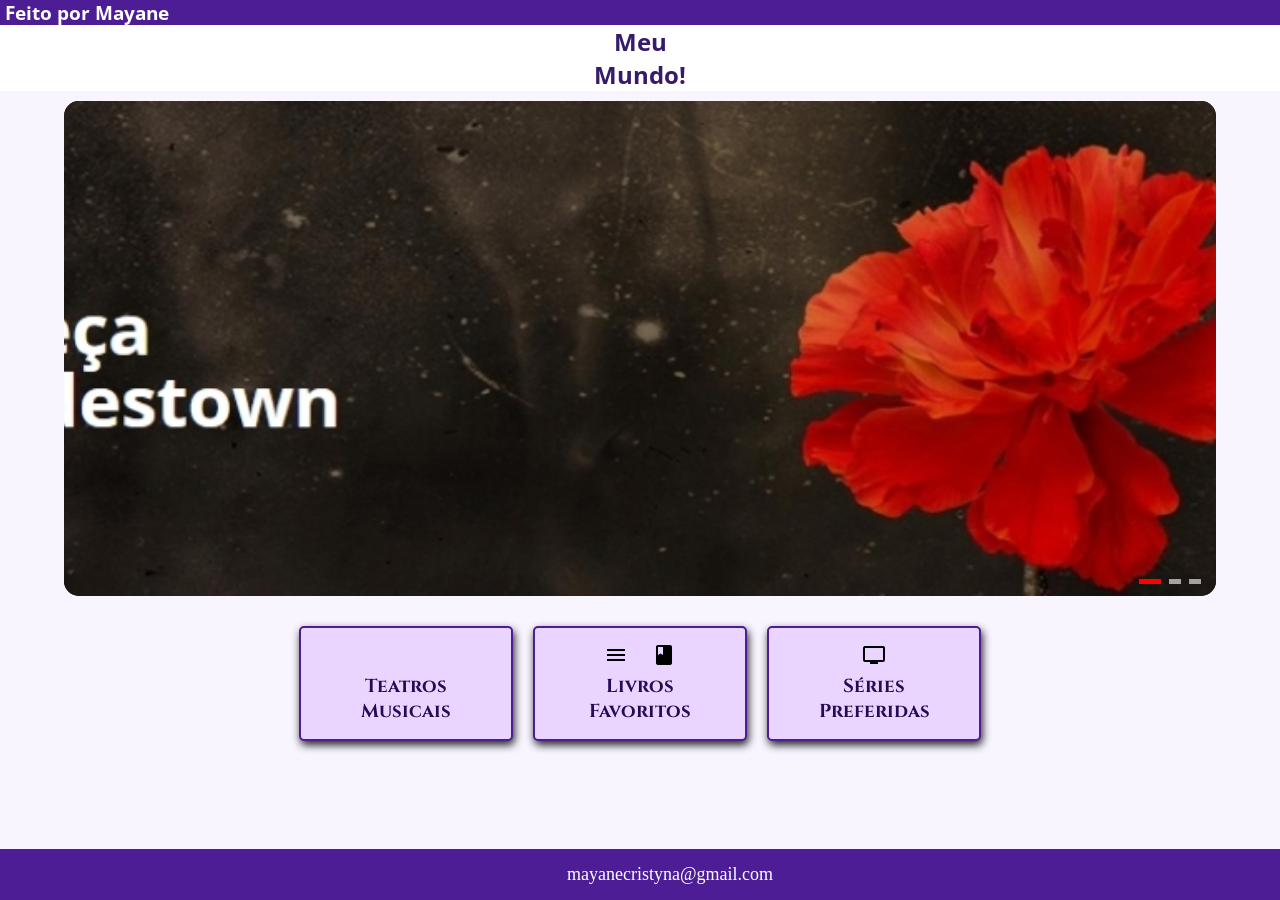
==== index.html @ b345a643 "Update index.html" ====
<!DOCTYPE html>
<html lang="pt-BR">
<head>
    <meta charset="UTF-8">
    <meta name="viewport" content="width=device-width, initial-scale=1.0">
    <title>Meu Mundo!</title>
    <link rel="stylesheet" href="index.css">
    <link href="https://fonts.googleapis.com/icon?family=Material+Icons" rel="stylesheet">
    <link rel="preconnect" href="https://fonts.googleapis.com">
    <link rel="preconnect" href="https://fonts.gstatic.com" crossorigin>
    <link href="https://fonts.googleapis.com/css2?family=Cinzel:wght@400..900&display=swap" rel="stylesheet">
    <link href="https://fonts.googleapis.com/css2?family=Cinzel:wght@400..900&family=Open+Sans:ital,wght@0,300..800;1,300..800&family=Rock+Salt&display=swap" rel="stylesheet">
</head>
<body class="index">
    <header>
        <div class="cabecalho>">
          <h3>Feito por Mayane</h3>
        </div>
    </header>

    <div class="meumundo">
        <h2><b>Meu<br>Mundo!</b></h2>
    </div>

    <main>

      <div class="banner-carrossel">
  <div class="slides">
     <div class="slide"><a href="https://myhadestown.netlify.app" target="_blank"><img src="imgsite/conheça.png" alt="hadestown"></a></div> 
     <div class="slide"><a href="https://jinxpowder.netlify.app/" target="_blank"><img src="https://picsum.photos/800/400?random=3" alt=""></a></div> 
    <div class="slide"><img src="https://picsum.photos/800/400?random=3"></div>
  </div>
  <div class="dots"></div>
</div>


         <nav class="container-index">

        <div class="card">
            <h3>
                <span class="material-icons">theater_comedy</span><br>
                <a href="teatros.html">Teatros<br> Musicais</a>
            </h3>
        </div>       
        <div class="card">
            <h3>
                <span class="material-icons">menu_book</span><br>
                <a href="livros.html">Livros<br>Favoritos</a>
            </h3>
        </div>    
        <div class="card">
           <h3>
               <span class="material-icons">tv</span><br>
               <a href="series.html">Séries<br>Preferidas</a>
            </h3>
        </div>
        
        </nav>
        
    </main>     

        <footer>         
            mayanecristyna@gmail.com    
        </footer>
       
<script src="script.js"></script>
</body>
</html>
---- index.css ----
/*Index*/

*{
  padding: 0px;
  margin: 0px;
}

body.index{
    background-color: #f8f5ff;
    display: block;
    overflow: hidden;
}

header{
    background-color: #4c1d95 ;
    padding: 0px 5px;
    color: white;
    font-family: 'open sans';
    min-width: 250px;
}

.meumundo{
    text-align: center;
    background-color: white;
    font-family: 'open sans';
}

.meumundo h2{
    color: #361b6b;
}

.banner-carrossel{
  position: relative;
  width: 90vw;
  height: 55vh;
  margin: auto;
  background: #222;
  border-radius: 15px;
  box-shadow: 0 4px 8px #0000;
  margin-top: 10px;
  overflow: hidden;
}
.slides{
  display: flex;
  height: 100%;
  transition: transform 0.5s ease-in-out;
}
.slide{
  min-width: 100%;
  height: 100%;
}
.slide img{
  width: 100%;
  height: 100%;
  object-fit: cover;
  box-sizing: border-box;
}

button{
    color: #280955;
    max-width: 50%;
    z-index: 1px;
}

/* Bolinhas igual da sua foto */
.dots{
  position: absolute;
  bottom: 12px;
  right: 15px;
  display: flex;
  gap: 8px;
}
.dot{
  width: 12px;
  height: 5px;
  background: #fff;
  opacity: 0.6;
  cursor: pointer;
  transition: 0.3s;
}
.dot.active{
  background: #ff0000; /* vermelho igual do print */
  width: 22px;
  opacity: 1;
}

.container-index{
    display: flex;
    justify-content: center;
    gap: 50px;
    padding: 50px 50px;
    min-width: 250px;
    flex-wrap: wrap;
}

.card{
    background-color: rgb(233, 213, 255);
    border-radius: 5px;
    padding: 15px;
    width: 100px;
    text-align: center;
    font-family: 'Cinzel', serif;
    cursor: pointer;   
    border: 2px solid #4c1d95;
    box-shadow: 1.5px 4px 8px #222;
    transition: all 0.2s ease;
}

.card:hover{
  transform: translateY(-3px);
}

.card a{
    color: #280955;
    text-decoration: none;
}



footer{
    text-align: center;
    background-color: #4c1d95 ;
    padding: 15px 30px;
    font-size: 18px;
    position: fixed;
    bottom: 0;
    left: 0;
    width: 100%;
    color: white;
}


             /*TEATROS, LIVROS & SÉRIES*/

              /*3 cards*/

body.tls{
    background: linear-gradient(90deg, #004aad , #cb6ce6 );
    padding: 0px;
    margin: 0px;
    display: block;
    overflow: hidden;
}

.container-tls{
    display: flex;
    justify-content: center;
    gap: 50px;
    padding: 25px 0;
}

.card-tls{
    background-color: black;
    border-radius: 15px;
    height: 550px;
    width: 250px;
    padding: 15px;
    text-align: center;
    font-family: 'open sans';
    cursor: pointer;
    align-items: center;
    justify-content: center;
    margin-top: 150px;
}

.card-tls img{
    width: 100%;
    border-radius: 10px;
    margin-bottom: 15px;
}

.card-tls a{
    margin-bottom: 15px;
    color: #3533cd !Important;
    text-decoration: none !Important;
}

.card-tls:hover a{
    color: powderblue !Important;
}


         /*Mapa Mental*/

body.tls2{
    background: linear-gradient(90deg, #000 , #ec78b7);
    display:flex;
    justify-content:center;
    align-items:center;
    min-height:100vh;
    margin:0;
    font-family:'Poppins', sans-serif;
  }
  .container-tls2{
    position:relative;
    width:750px;
    height:600px;
  }

  .centro{
    position:absolute;
    left:50%; top:50%;
    transform:translate(-50%,-50%);
    width:180px; height:180px;
    background:white;
    border-radius:50%;
    border:18px solid transparent;
    background-clip: padding-box;
    display:flex;
    justify-content:center;
    align-items:center;
    text-align:center;
    font-family:'Dancing Script', cursive;
    font-size:38px;
    line-height:0.9;
    z-index:2;
    box-shadow: 0 0 0 4px white;
  }
  .centro::before{
    content:'';
    position:absolute;
    inset:-18px;
    border-radius:50%;
    background: conic-gradient(
     #5d7be7ed 0% 25%,
      #db9020 25% 50%,
      #b39ddb 50% 75%,
      #c02915 75% 100%
    );
    z-index:-1;
  }

  .box{
    position:absolute;
    width:210px;
    background:white;
    border:2px solid black;
    box-shadow: 7px 7px 0px black;
  }
  .box .titulo{
    padding:6px 10px;
    font-weight:600;
    font-size:14px;
    border-bottom:2px solid black;
    text-align:center;
  }
  .box .conteudo{
    min-height:80px;
    padding:10px;
    font-size:13px;
  }

  .box1 .titulo{ 
     background: #b39ddb; 
  }
  .box2 .titulo{ 
   background: #cc5500;
  }
  .box3 .titulo{ 
     background: #cb6ce6;
  } 
  .box4 .titulo{ 
     background: #a8b628;
  }

  .box1{
     top:0; left:50%; transform:translateX(-50%); 
  }
  .box2{ 
     top:50%; right:0; transform:translateY(-50%);
  }
  .box3{ 
      bottom:0; left:50%; transform:translateX(-50%); 
  }
  .box4{ 
      top:50%; left:0; transform:translateY(-50%);
  }

@media screen and (max-width: 1920px){
    .container-index{
        display: flex;
        gap: 20px;
        padding: 30px 15px;
    }

    .card{
        width: 180px;
    }
 
    .slide1{
        position: relative;
    }

    .container-tl{
        display: block;
    }
}
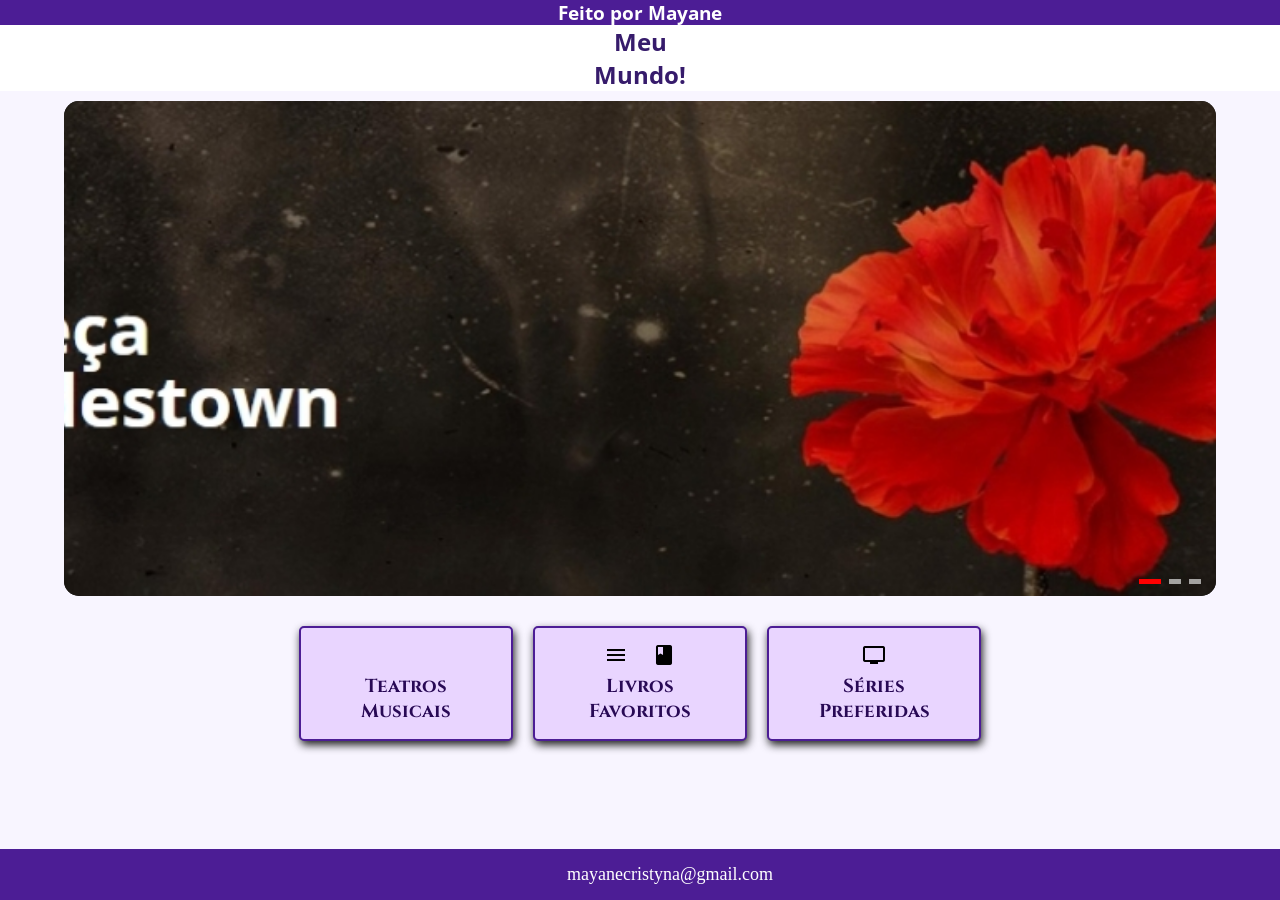
==== commit bc5cbe8d: "Update index.html" ====
--- a/index.html
+++ b/index.html
@@ -14,7 +14,7 @@
 <body class="index">
     <header>
         <div class="cabecalho>">
-          <h3>Feito por Mayane</h3>
+          <center><h3>Feito por Mayane</h3></center>
         </div>
     </header>
 
--- a/index.css
+++ b/index.css
@@ -17,6 +17,7 @@
     color: white;
     font-family: 'open sans';
     min-width: 250px;
+    text-align: right;
 }
 
 .meumundo{
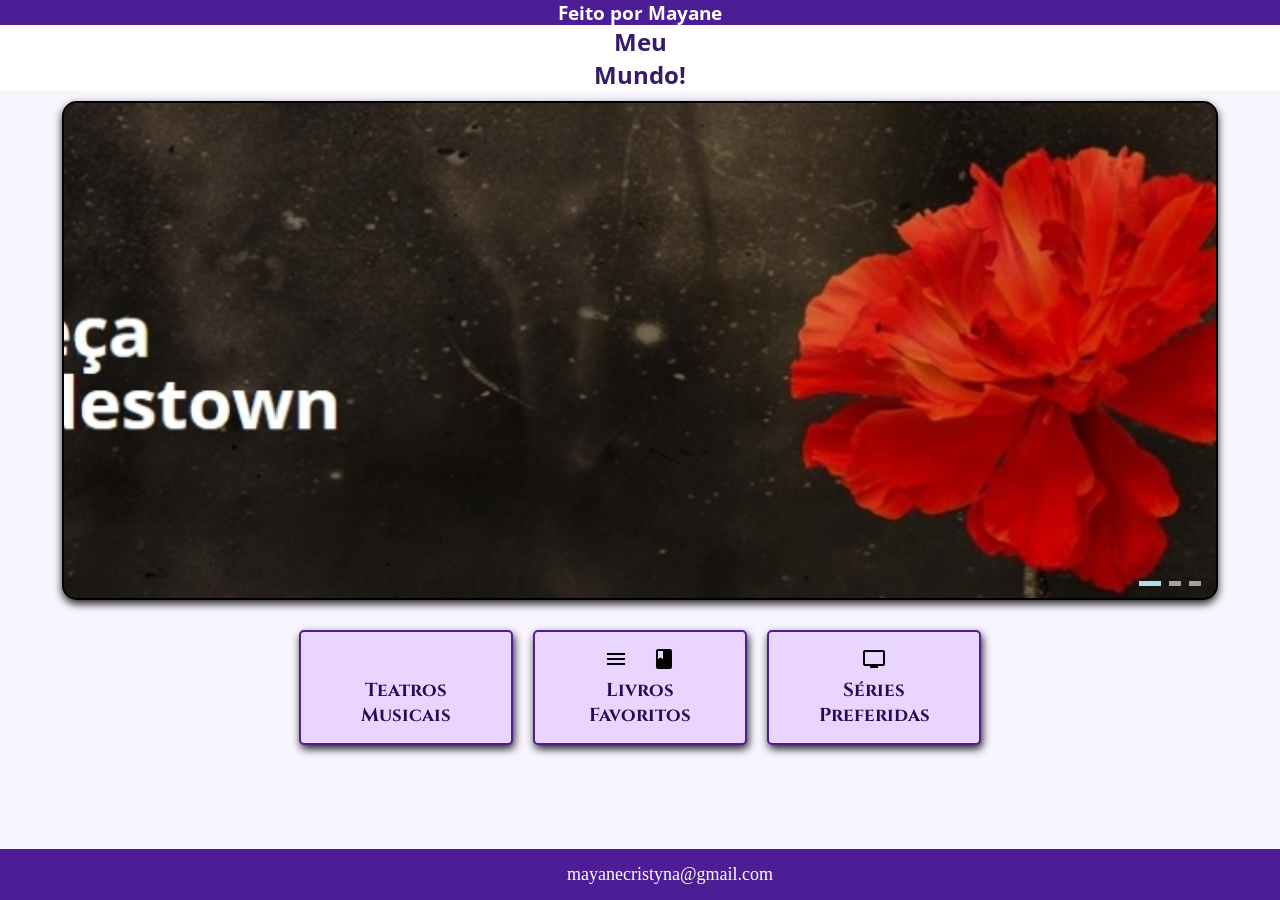
==== commit 8f9d18da: "Update index.html" ====
--- a/index.html
+++ b/index.html
@@ -13,7 +13,7 @@
 </head>
 <body class="index">
     <header>
-        <div class="cabecalho>">
+        <div class="cabecalho">
           <center><h3>Feito por Mayane</h3></center>
         </div>
     </header>
--- a/index.css
+++ b/index.css
@@ -17,7 +17,6 @@
     color: white;
     font-family: 'open sans';
     min-width: 250px;
-    text-align: right;
 }
 
 .meumundo{
@@ -37,7 +36,8 @@
   margin: auto;
   background: #222;
   border-radius: 15px;
-  box-shadow: 0 4px 8px #0000;
+  border: 2px solid #000;
+  box-shadow: 0 4px 8px #222;
   margin-top: 10px;
   overflow: hidden;
 }
@@ -57,13 +57,6 @@
   box-sizing: border-box;
 }
 
-button{
-    color: #280955;
-    max-width: 50%;
-    z-index: 1px;
-}
-
-/* Bolinhas igual da sua foto */
 .dots{
   position: absolute;
   bottom: 12px;
@@ -80,7 +73,7 @@
   transition: 0.3s;
 }
 .dot.active{
-  background: #ff0000; /* vermelho igual do print */
+  background: powderblue;
   width: 22px;
   opacity: 1;
 }
@@ -136,25 +129,40 @@
               /*3 cards*/
 
 body.tls{
-    background: linear-gradient(90deg, #004aad , #cb6ce6 );
+    background: #f9f6ff;
     padding: 0px;
     margin: 0px;
     display: block;
     overflow: hidden;
 }
 
+header.tls{
+    background-color: #4c1d95 ;
+    padding: 5px 5px;
+    color: white;
+    font-family: 'open sans';
+    min-width: 250px;
+}
+
+ header.tls h3{
+  font-size: 18px;
+  font-family: 'Cinzel', serif;
+}
+
 .container-tls{
+    background-color: #e9d5ff;
     display: flex;
     justify-content: center;
     gap: 50px;
     padding: 25px 0;
+    flex-wrap: wrap;
 }
 
 .card-tls{
-    background-color: black;
+    background-color: #dabdfa;
     border-radius: 15px;
     height: 550px;
-    width: 250px;
+    width: 220px;
     padding: 15px;
     text-align: center;
     font-family: 'open sans';
@@ -162,22 +170,25 @@
     align-items: center;
     justify-content: center;
     margin-top: 150px;
+    border: 2px solid #4c1d95;
+    transition: all 0.2s ease;
+}
+
+.card-tls:hover{
+  transform: translateY(-3px);
 }
 
 .card-tls img{
     width: 100%;
     border-radius: 10px;
     margin-bottom: 15px;
+    display: block;
 }
 
 .card-tls a{
     margin-bottom: 15px;
     color: #3533cd !Important;
     text-decoration: none !Important;
-}
-
-.card-tls:hover a{
-    color: powderblue !Important;
 }
 
 
